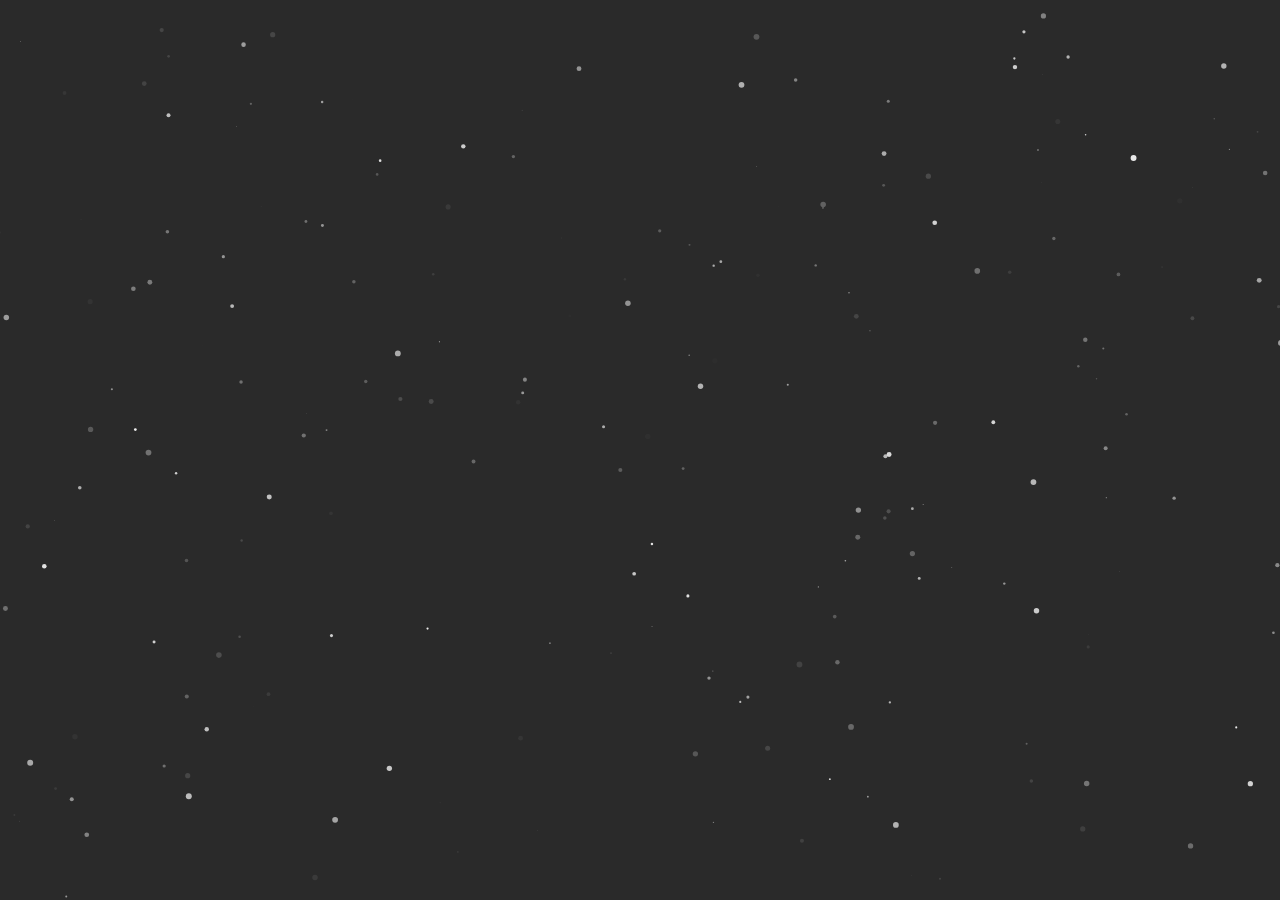
==== livebackground.html @ afd65e09 "Add particles js version" ====
<!DOCTYPE html>
<html>
  <head>
    <meta name="viewport" content="width=device-width, initial-scale=1.0">
    <title>Galaxy</title>
    <meta name="description" content="Panorama — A-Frame">
    <script src="aframe.js"></script>
    <link rel="stylesheet" href="style.css">
  </head>

  <body>
    <div class="particles" id="particles">
      <a-scene>
        <a-entity position="0 3.2 14">
            <a-camera></a-camera>
        </a-entity>
        <a-entity light="type: point; intensity: 1; distance: 0; decay: 0"
          position="0 4 14"></a-entity>
        <a-sphere position="4 3 30" radius="5" color="#003a65"></a-sphere>
        <a-sphere position="20 2.4 9" radius="2" color="#5b5ddf"></a-sphere>
        <a-sphere position="-30 3 14" radius="3.5" color="green"></a-sphere>
        <a-sphere position="-2 3 -6" radius="4" color="#c1440e"></a-sphere>
        <a-sphere position="18 1.75 11.75" radius=".55" color="#e2e2e2"></a-sphere>
        <a-torus
          color="#451804"
          segments-tubular="100"
          radius="6"
          radius-tubular="0.045"
          rotation="-45 -75 10"
          position="-2 3 -6"
          >
        </a-torus>
      </a-scene>
    </div>
    <script src="particles.min.js"></script>
    <script src="particles-config.js"></script>
  </body>
</html>
---- style.css ----
body {
  background-color: rgb(42, 42, 42);
}
.particles #particles {
  height: 100%;
  width: 100%;
  position: relative;
}
canvas{
  height: 100%;
  width: 100%;
  top:0!important;
  left:0!important;
  position: absolute;
  z-index: -9;
}
a-scene {
  z-index: 1;
}
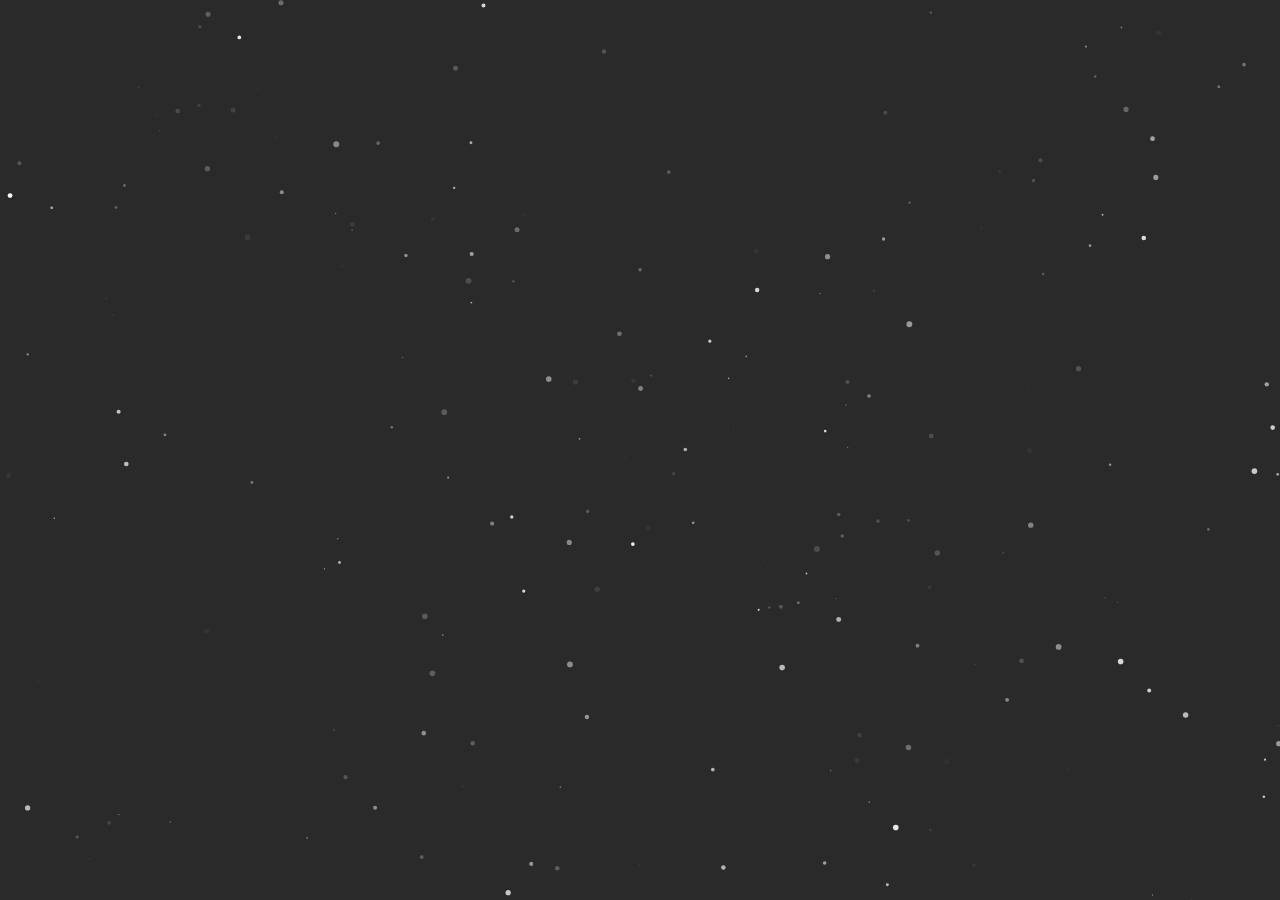
==== commit 035656c5: "Update livebackground.html" ====
--- a/livebackground.html
+++ b/livebackground.html
@@ -1,15 +1,15 @@
 <!DOCTYPE html>
 <html>
   <head>
-    <meta name="viewport" content="width=device-width, initial-scale=1.0">
     <title>Galaxy</title>
     <meta name="description" content="Panorama — A-Frame">
-    <script src="aframe.js"></script>
+    <script src="https://aframe.io/releases/0.9.0/aframe.min.js"></script>
     <link rel="stylesheet" href="style.css">
+    <script src="particles.min.js"></script>
   </head>
 
   <body>
-    <div class="particles" id="particles">
+    <div class="particles" id="particles"></div>
       <a-scene>
         <a-entity position="0 3.2 14">
             <a-camera></a-camera>
@@ -22,7 +22,7 @@
         <a-sphere position="-2 3 -6" radius="4" color="#c1440e"></a-sphere>
         <a-sphere position="18 1.75 11.75" radius=".55" color="#e2e2e2"></a-sphere>
         <a-torus
-          color="#451804"
+          color="#c2bf0a"
           segments-tubular="100"
           radius="6"
           radius-tubular="0.045"
@@ -31,8 +31,6 @@
           >
         </a-torus>
       </a-scene>
-    </div>
-    <script src="particles.min.js"></script>
     <script src="particles-config.js"></script>
   </body>
 </html>
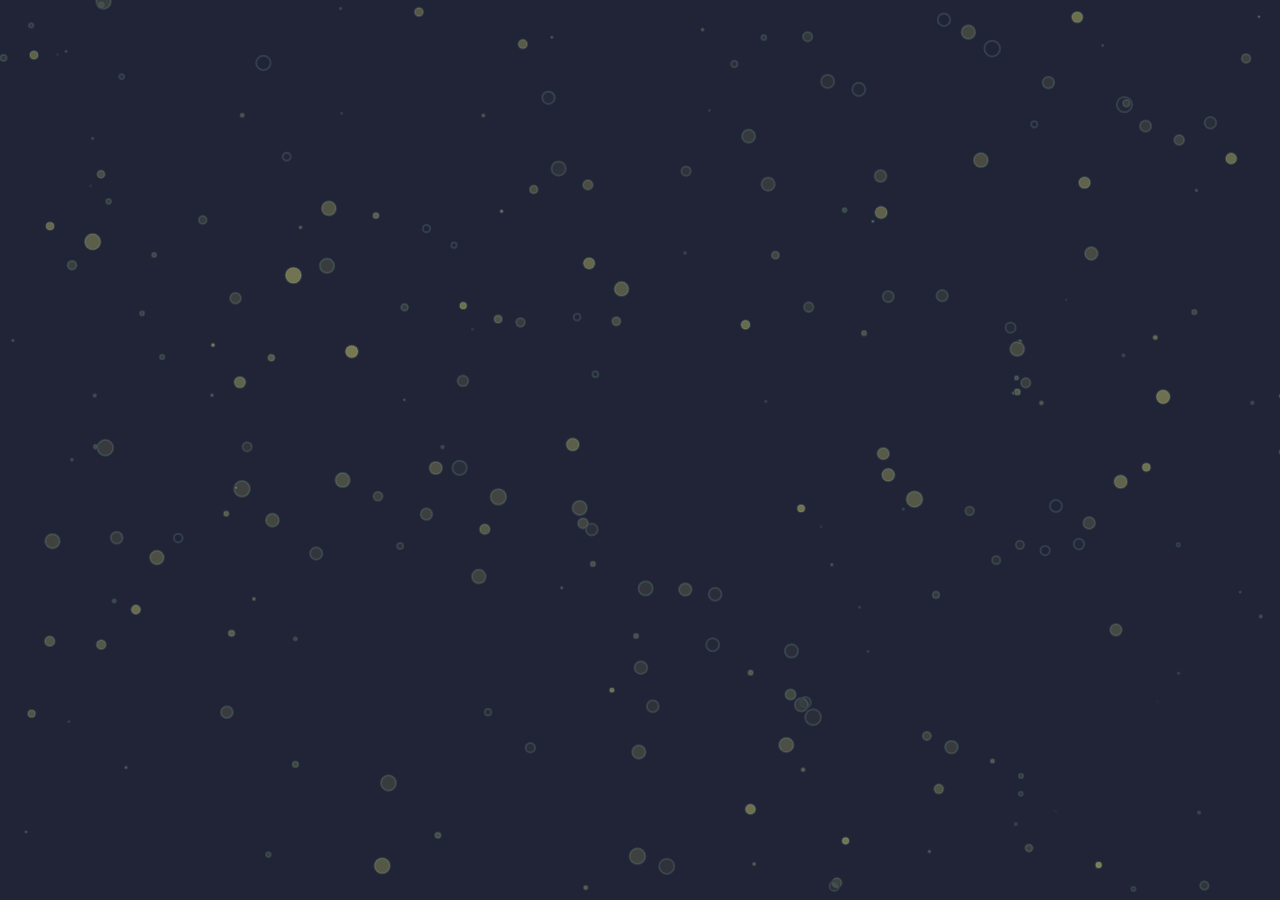
==== commit f6beb4c5: "Bumps to modern aframe; move planets around" ====
--- a/livebackground.html
+++ b/livebackground.html
@@ -3,7 +3,7 @@
   <head>
     <title>Galaxy</title>
     <meta name="description" content="Panorama — A-Frame">
-    <script src="https://aframe.io/releases/0.9.0/aframe.min.js"></script>
+    <script src="https://aframe.io/releases/1.4.0/aframe.min.js"></script>
     <link rel="stylesheet" href="style.css">
     <script src="particles.min.js"></script>
   </head>
@@ -16,20 +16,29 @@
         </a-entity>
         <a-entity light="type: point; intensity: 1; distance: 0; decay: 0"
           position="0 4 14"></a-entity>
-        <a-sphere position="4 3 30" radius="5" color="#003a65"></a-sphere>
-        <a-sphere position="20 2.4 9" radius="2" color="#5b5ddf"></a-sphere>
-        <a-sphere position="-30 3 14" radius="3.5" color="green"></a-sphere>
-        <a-sphere position="-2 3 -6" radius="4" color="#c1440e"></a-sphere>
-        <a-sphere position="18 1.75 11.75" radius=".55" color="#e2e2e2"></a-sphere>
-        <a-torus
-          color="#c2bf0a"
-          segments-tubular="100"
-          radius="6"
-          radius-tubular="0.045"
-          rotation="-45 -75 10"
-          position="-2 3 -6"
-          >
-        </a-torus>
+
+          <!-- large planet behind -->
+          <a-sphere position="4 3 100" radius="5" color="#2f8187"></a-sphere>
+
+          <!-- planet to the left -->
+          <a-sphere position="-50 3 14" radius="3.5" color="#7e8d8f"></a-sphere>
+
+          <!-- planet with moon to the right -->
+          <a-sphere position="35 2.4 9" radius="2" color="#5b5ddf"></a-sphere>
+          <a-sphere position="32 1.75 11.7" radius=".55" color="#e2e2e2"></a-sphere>
+
+          <!-- saturn-esque planet and ring straight ahead-->
+          <a-sphere position="-2 3 -20" radius="4" color="#c1440e"></a-sphere>
+          <a-torus
+            color="#c2bf0a"
+            segments-tubular="100"
+            radius="6"
+            radius-tubular="0.045"
+            rotation="-45 -75 10"
+            position="-2 3 -20"
+            >
+          </a-torus>
+
       </a-scene>
     <script src="particles-config.js"></script>
   </body>
--- a/style.css
+++ b/style.css
@@ -1,5 +1,5 @@
 body {
-  background-color: rgb(42, 42, 42);
+  background-color: #212437;
 }
 .particles #particles {
   height: 100%;
